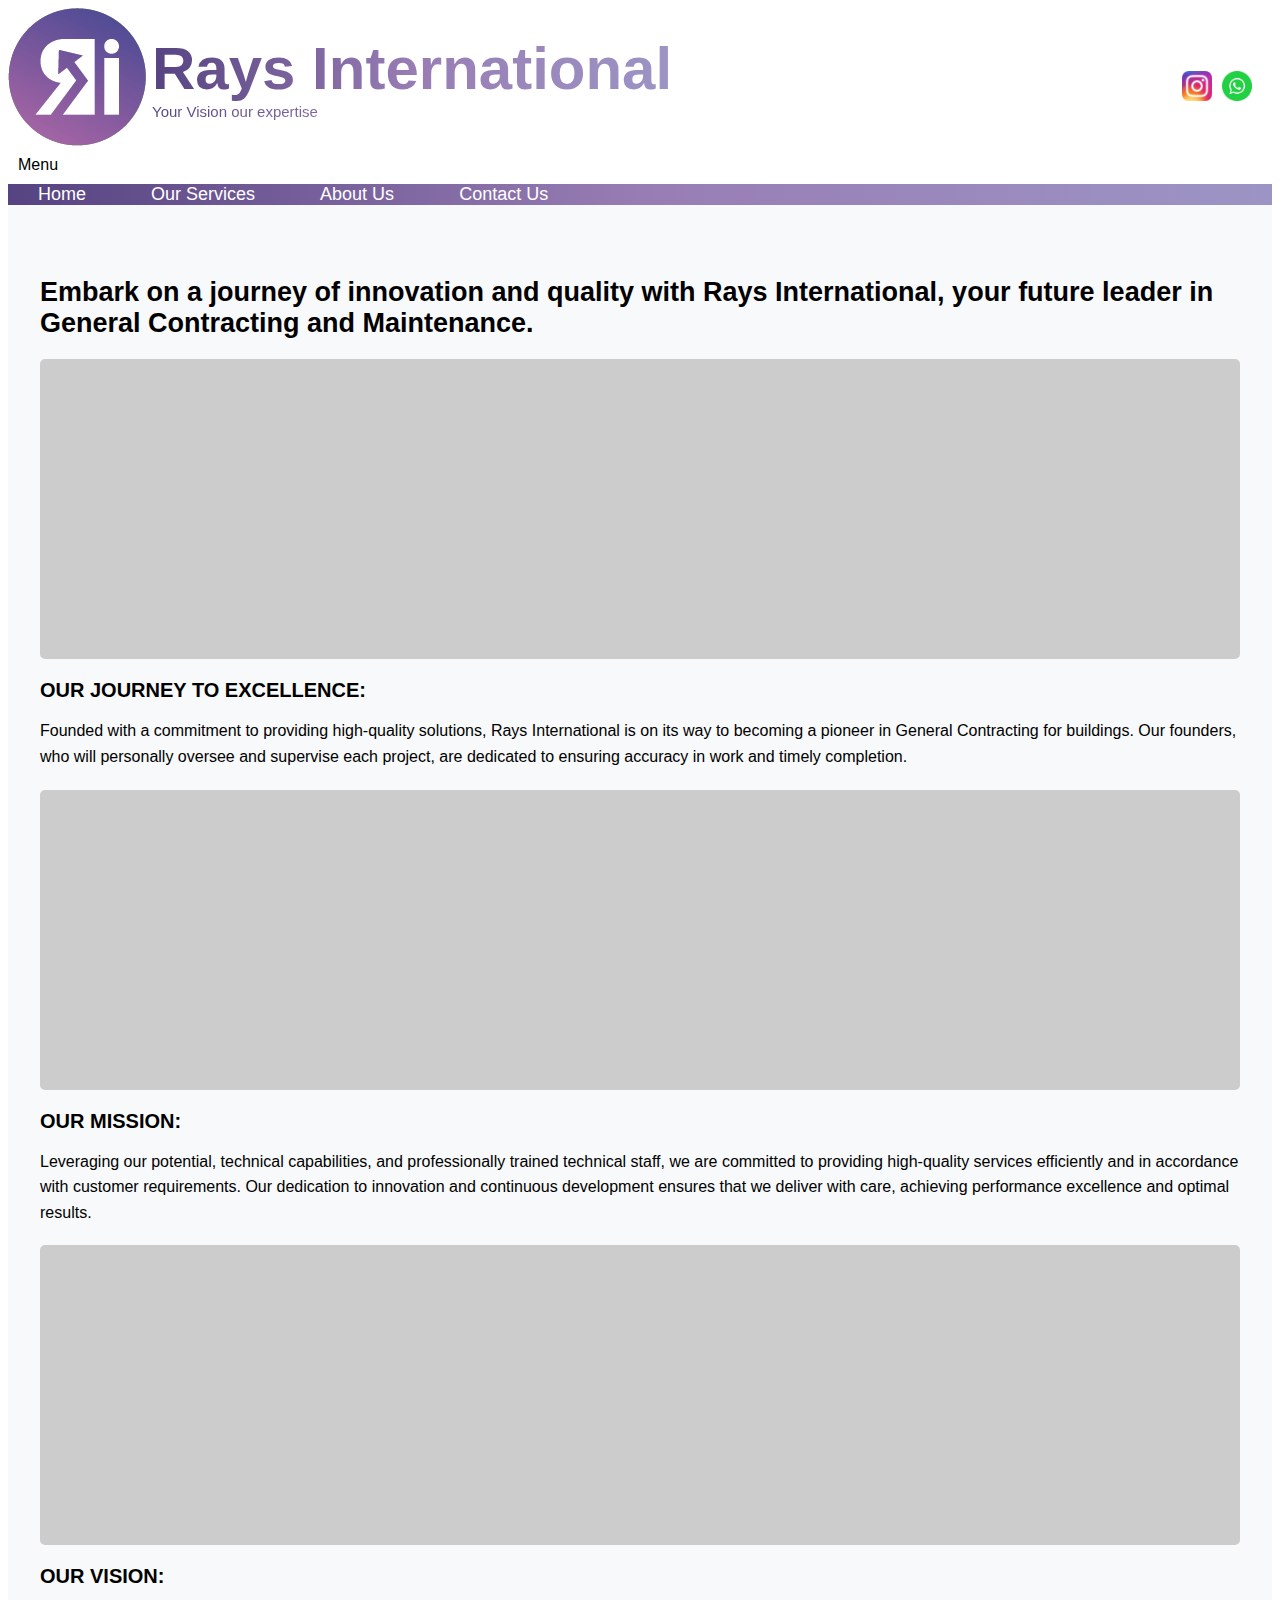
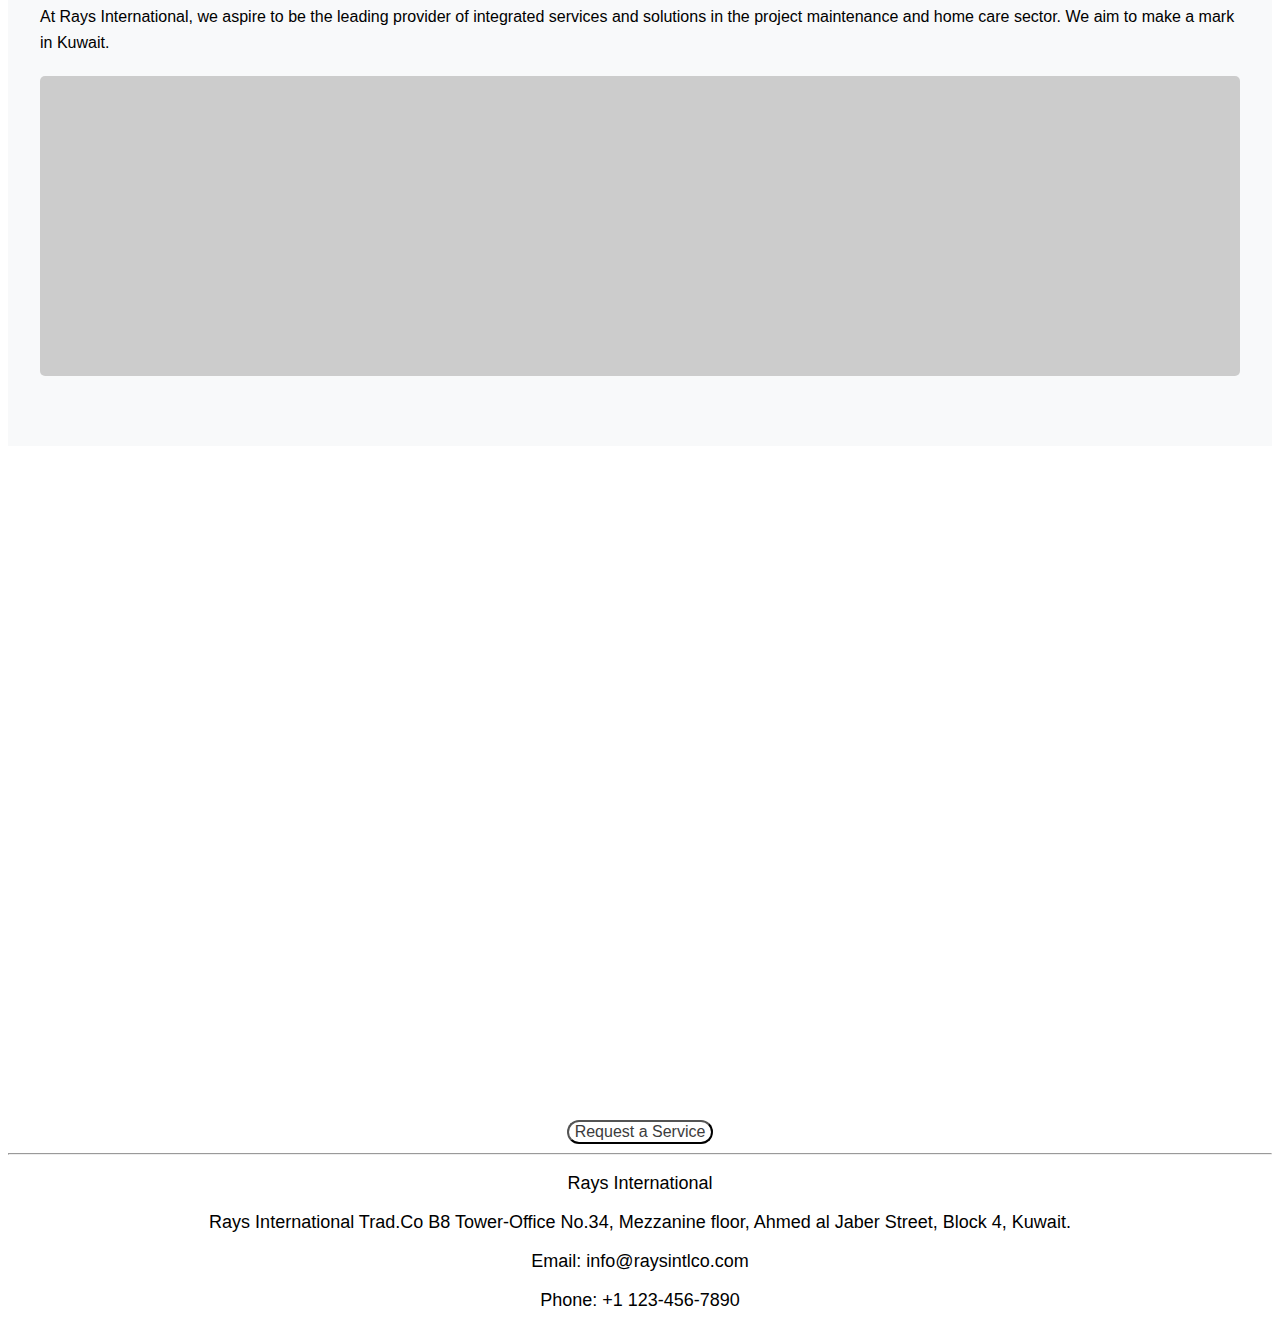
==== html/index.html @ 50ea3907 "new" ====
<!DOCTYPE html>
<html lang="en">
<head>
    <meta charset="UTF-8">
    <link rel="shortcut icon" type="x-icon" href="../assets/front.png">
    <meta name="viewport" content="width=device-width, initial-scale=1.0">
    <title>Rays International</title>
    <link rel="stylesheet" href="../css/style1.css">
</head>
<body>
    

    <header>
        <img id="mainlogo" src="../assets/front.png" alt="Your Logo">
        <div>
            <h1>Rays International</h1>
            <p>Your Vision our expertise</p>
        </div>
        <div class="social-links">
            <a href="https://www.instagram.com/raysinternationaltrading/" target="_blank" class="social-link"><img src="../assets/insta_icon.png" alt="Instagram"></a>
            <a href="#" class="social-link"><img src="../assets/whatsapp.png" alt="WhatsApp"></a>
        </div>
    </header>
    
    <button id="menu-toggle">Menu</button> <!-- Menu toggle button -->
    <nav>
        <a href="#home" class="nav_but">Home</a>
        <a href="#services" class="nav_but">Our Services</a>
        <a href="#about" class="nav_but">About Us</a>
        <a href="#contact" class="nav_but">Contact Us</a>
    </nav>

 
    <section id="company-details">
        <div class="container">
            <div class="row">
                <div class="col-md-6">
                    <h2>Embark on a journey of innovation and quality with Rays International, your future leader in General Contracting and Maintenance.</h2>
                </div>
                <div class="col-md-6">
                    <div class="image-placeholder"></div>
                </div>
            </div>
            <div class="row">
                <div class="col-md-6">
                    <h3>OUR JOURNEY TO EXCELLENCE:</h3>
                    <p>Founded with a commitment to providing high-quality solutions, Rays International is on its way to becoming a pioneer in General Contracting for buildings. Our founders, who will personally oversee and supervise each project, are dedicated to ensuring accuracy in work and timely completion.</p>
                </div>
                <div class="col-md-6">
                    <div class="image-placeholder"></div>
                </div>
            </div>
            <div class="row">
                <div class="col-md-6">
                    <h3>OUR MISSION:</h3>
                    <p>Leveraging our potential, technical capabilities, and professionally trained technical staff, we are committed to providing high-quality services efficiently and in accordance with customer requirements. Our dedication to innovation and continuous development ensures that we deliver with care, achieving performance excellence and optimal results.</p>
                </div>
                <div class="col-md-6">
                    <div class="image-placeholder"></div>
                </div>
            </div>
            <div class="row">
                <div class="col-md-6">
                    <h3>OUR VISION:</h3>
                    <p>At Rays International, we aspire to be the leading provider of integrated services and solutions in the project maintenance and home care sector. We aim to make a mark in Kuwait.</p>
                </div>
                <div class="col-md-6">
                    <div class="image-placeholder"></div>
                </div>
            </div>
        </div>
    </section>
    
   
    

    <section id="services">
        <div class="service">
            <img src="../assets/electricity.png" alt="Electricity">
            <h2>Electricity</h2>
        </div>
        <div class="service">
            <img src="../assets/cermaic.png" alt="Ceramic">
            <h2>Ceramic</h2>
        </div>
        <div class="service">
            <img src="../assets/aluminium.png" alt="Aluminium">
            <h2>Aluminium</h2>
        </div>
        <div class="service">
            <img src="../assets/satellite.png" alt="Aluminium">
            <h2>Satellite</h2>
        </div>
        <div class="service">
            <img src="../assets/airconditioning.png" alt="Aluminium">
            <h2>Air conditioning</h2>
        </div>
        <div class="service">
            <img src="../assets/plumbing.png" alt="Aluminium">
            <h2>Plumbing</h2>
        </div>
        <div class="service">
            <img src="../assets/paints.png" alt="Paints">
            <h2>Paints</h2>
        </div>
        <div class="service">
            <img src="../assets/intercom.png" alt="Aluminium">
            <h2>Intercom</h2>
        </div>

        <div class="service">
            <img src="../assets/restoration.png" alt="Aluminium">
            <h2>Restoration</h2>
        </div>
        <div class="service">
            <img src="../assets/cctv.jpg" alt="Aluminium">
            <h2>CCTV</h2>
        </div>
        <div class="service">
            <img src="../assets/manpower.png" alt="Aluminium">
            <h2>Manpower supply </h2>
        </div>
      
    </section>

    <div id="serviceContainer">
        <a href="service.html"><button type="submit" id="serviceButton" name="service">Request a Service</button></a>
    </div>
    
    <hr>
    <footer id="contact">
        <p>Rays International</p>
        <p>Rays International Trad.Co
            B8 Tower-Office No.34,
            Mezzanine floor,
            Ahmed al Jaber Street,
            Block 4, Kuwait.</p>
        <p>Email: info@raysintlco.com</p>
        <p>Phone: +1 123-456-7890</p>
    </footer>
    <script src="../Javascript/script.js"></script>
</body>
</html>
---- css/style1.css ----
@media screen and (max-width: 768px) {
    header {
        flex-direction: column;
        align-items: flex-start;
    }
    
    .social-links {
        justify-content: flex-start;
        padding-top: 0;
        margin-top: 10px; /* Adjust spacing */
    }

    .social-link {
        margin-left: 0;
        margin-right: 10px; /* Add margin to separate links */
    }

    header h1 {
        font-size: 40px; /* Adjust font size for smaller screens */
    }

    header p {
        font-size: 14px; /* Adjust font size for smaller screens */
    }

    #services {
        padding-top: 20px;
    }

    .service {
        width: 100%; /* Take full width on smaller screens */
    }

    #serviceContainer {
        padding: 0 20px; /* Add padding to center content */
    }

    form {
        width: 100%; /* Take full width on smaller screens */
    }
}

:root {
    --victoria: #564382;
    --lavender-gray: #CEC3DF;
    --lavender-purple: #987DB4;
    --blue-bell: #9C94C4;
    font-size: 18px;
    font-family:'Segoe UI', Tahoma, Geneva, Verdana, sans-serif;
    --display: flex;
  }
  header {
    display: flex;
    align-items: center;
  }

header div {
    margin-right: 10px; /* Add some space between text and logo */
    margin-right: 20px; /* Add some space between logo and text */

}
.social-links {
    display: flex;
    align-items: center;
    /* Adjust margin and padding as needed */
    margin-left: auto; /* Align to the right */
    padding-top: 10px;
}

.social-link {
    margin-left: 10px; /* Add space between social links */
    /* Adjust the width and height to make the icons smaller */
    width: 30px;
    height: 30px;
text-decoration: none;
color: white;
margin-top: 10%;  
}

/* Adjust the size of the images within the social links */
.social-link img {
    width: 100%; /* Make the images fill the container */
    height: auto; /* Maintain aspect ratio */
}


.social-link:hover {
    color: white; /* Adjust hover color as needed */
}

header h1 {
    font-size: 60px;
    font-weight: bold;
    background: linear-gradient(to right, var(--victoria), var(--lavender-purple), var(--blue-bell));
    -webkit-background-clip: text; /* Apply gradient as text color for WebKit browsers */
    -webkit-text-fill-color: transparent; /* Hide original text color for WebKit browsers */
    margin: 0; /* Remove default margin */
}

header p {
    font-size: smaller; /* You can adjust the size as needed */
    background: linear-gradient(to right, var(--victoria), var(--lavender-purple), var(--blue-bell));
    -webkit-background-clip: text; /* Apply gradient as text color for WebKit browsers */
    -webkit-text-fill-color: transparent; /* Hide original text color for WebKit browsers */
    margin: 0; /* Reset margin */
}



/* 
#rays {
    /* Optional: Adjust any additional styling for the heading 
} */

/* nav {
    background: linear-gradient(to right, var(--victoria), var(--lavender-purple), var(--blue-bell));
    position: relative; 
}

nav .nav_but{
    text-decoration: none;
color:white;
padding: 30px;

}


nav .nav_but#hoover{
    position: relative;
    color: black;
} */

nav {
    position: relative;
    background: linear-gradient(to right, var(--victoria), var(--lavender-purple), var(--blue-bell));

    overflow: hidden; /* Ensures the oval shape is contained within the nav */
 
    
}
nav.show-nav {
    display: flex;
    flex-direction: column;
    position: absolute;
    top: 100%;
    left: 0;
    width: 100%;
    background: #fff; /* Background color for the menu */
    z-index: 1;
}

    
#menu-toggle {
    display: block;
    background: none;
    border: none;
    cursor: pointer;
    padding: 10px;
    font-size: 16px;
}

nav::before {
    content: "";
    position: absolute;
    top: 0;
    left: 50%;
    transform: translateX(-50%);
    width: 100%;
    height: 60px; /* Adjust the height of the oval as needed */
    background-color: white;
    border-radius: 50%;
    z-index: -1; /* Ensure the oval shape is behind the nav content */
}

nav .nav_but {
    text-decoration: none;
    color: white;
    padding: 30px;
    position: relative; /* Ensure proper stacking context for z-index */
}

nav .nav_but:hover {
    color: black;
    text-decoration: none;
}

body{
    /* background: linear-gradient(to right, var(--victoria), var(--lavender-gray), var(--lavender-purple), var(--blue-bell)); */
   
    align-items: center;
    display: block;
    
}
/* company */

#company-details {
    padding: 50px 0;
    background-color: #f8f9fa; /* Example background color */
}

#company-details .container {
    max-width: 1200px;
    margin: 0 auto;
}

#company-details h2,
#company-details h3,
#company-details p,
#company-details .image-placeholder {
    opacity: 0;
    transition: opacity 2s ease-in-out; /* Fade transition */
}

#company-details h2,
#company-details h3 {
    margin-bottom: 20px;
}

#company-details h3 {
    font-size: 20px;
    font-weight: bold;
    margin-bottom: 10px;
}

#company-details p {
    font-size: 16px;
    line-height: 1.6;
    margin-bottom: 20px;
}

.image-placeholder {
    width: 100%;
    height: 300px; /* Example height */
    background-color: #ccc; /* Placeholder background color */
    border-radius: 5px;
    margin-bottom: 20px;
}

#company-details .fade-in {
    opacity: 1;
}










footer{
    display: block;
    text-align: center;
    /* align-items:center; */
}


#services {
    display: flex;
    flex-wrap: wrap;
    justify-content: space-around;
    padding-top: 50px; /* Add some padding to avoid content being hidden under fixed header */
    
}


.service {
    text-align: center;
    margin-bottom: 20px;
    width: calc(33.33% - 20px);
    opacity: 0;
    transition: opacity 1s ease; /* Smooth transition for opacity */
}

.service img {
    width: 100px;
    height: 100px;
    margin-bottom: 10px;
}

.service h2 {
    font-size: 18px;
    margin: 0;
}

#serviceContainer {
    text-align: center; /* Center button horizontally */
}

#serviceButton {
    /* Add any additional styling for the button */
    /* background: linear-gradient(to right, var(--victoria), var(--lavender-purple), var(--blue-bell)); */
    background-color: white;
    font-family: 'Franklin Gothic Medium', 'Arial Narrow', Arial, sans-serif;
    color:rgb(60, 60, 60);
    font-size:medium;
    border-radius: 20px;
   padding: auto;

}
#serviceButton:hover {
   
    background: linear-gradient(to right, var(--victoria), var(--lavender-purple), var(--blue-bell));
    color:white ;
    /* font-family: 'Franklin Gothic Medium', 'Arial Narrow', Arial, sans-serif; */

}

/* section {
    height: 500px;
    background-color: #f0f0f0;
    border-bottom: 1px solid #ccc;
    display: flex;
    justify-content: center;
    align-items: center;
    font-size: 24px;
  } */


  form {
    background-color: var(--lavender-gray); /* Apply background color */
    padding: 30px; /* Add padding */
    border-radius: 10px; /* Add border radius */
    box-shadow: 0 0 10px rgba(0, 0, 0, 0.1); /* Add a shadow effect */
    /* width: 400px; Set form width */
    margin: 0 auto; /* Center horizontally */
    width: 80%; /* Adjust form width for smaller screens
}

form div {
    margin-bottom: 20px; /* Add space between form elements */
}

form label {
    display: block; /* Make labels block-level elements */
    margin-bottom: 5px; /* Add space below labels */
    color: var(--victoria); /* Apply text color */
}

form input[type="text"],
form input[type="email"],
form select,
form textarea {
    width: 100%; /* Make inputs full width */
    padding: 10px; /* Add padding */
    border: 1px solid var(--blue-bell); /* Apply border color */
    border-radius: 5px; /* Add border radius */
}

form textarea {
    height: 100px; /* Adjust textarea height */
}

form button {
    background-color: var(--lavender-purple); /* Apply button background color */
    color: white; /* Apply button text color */
    padding: 10px 20px; /* Add padding */
    border: none; /* Remove border */
    border-radius: 5px; /* Add border radius */
    cursor: pointer; /* Change cursor on hover */
    transition: background-color 0.3s; /* Add transition effect */
}

form button:hover {
    background-color: var(--blue-bell); /* Change background color on hover */
}
#service option[disabled] {
    color: gray;
}
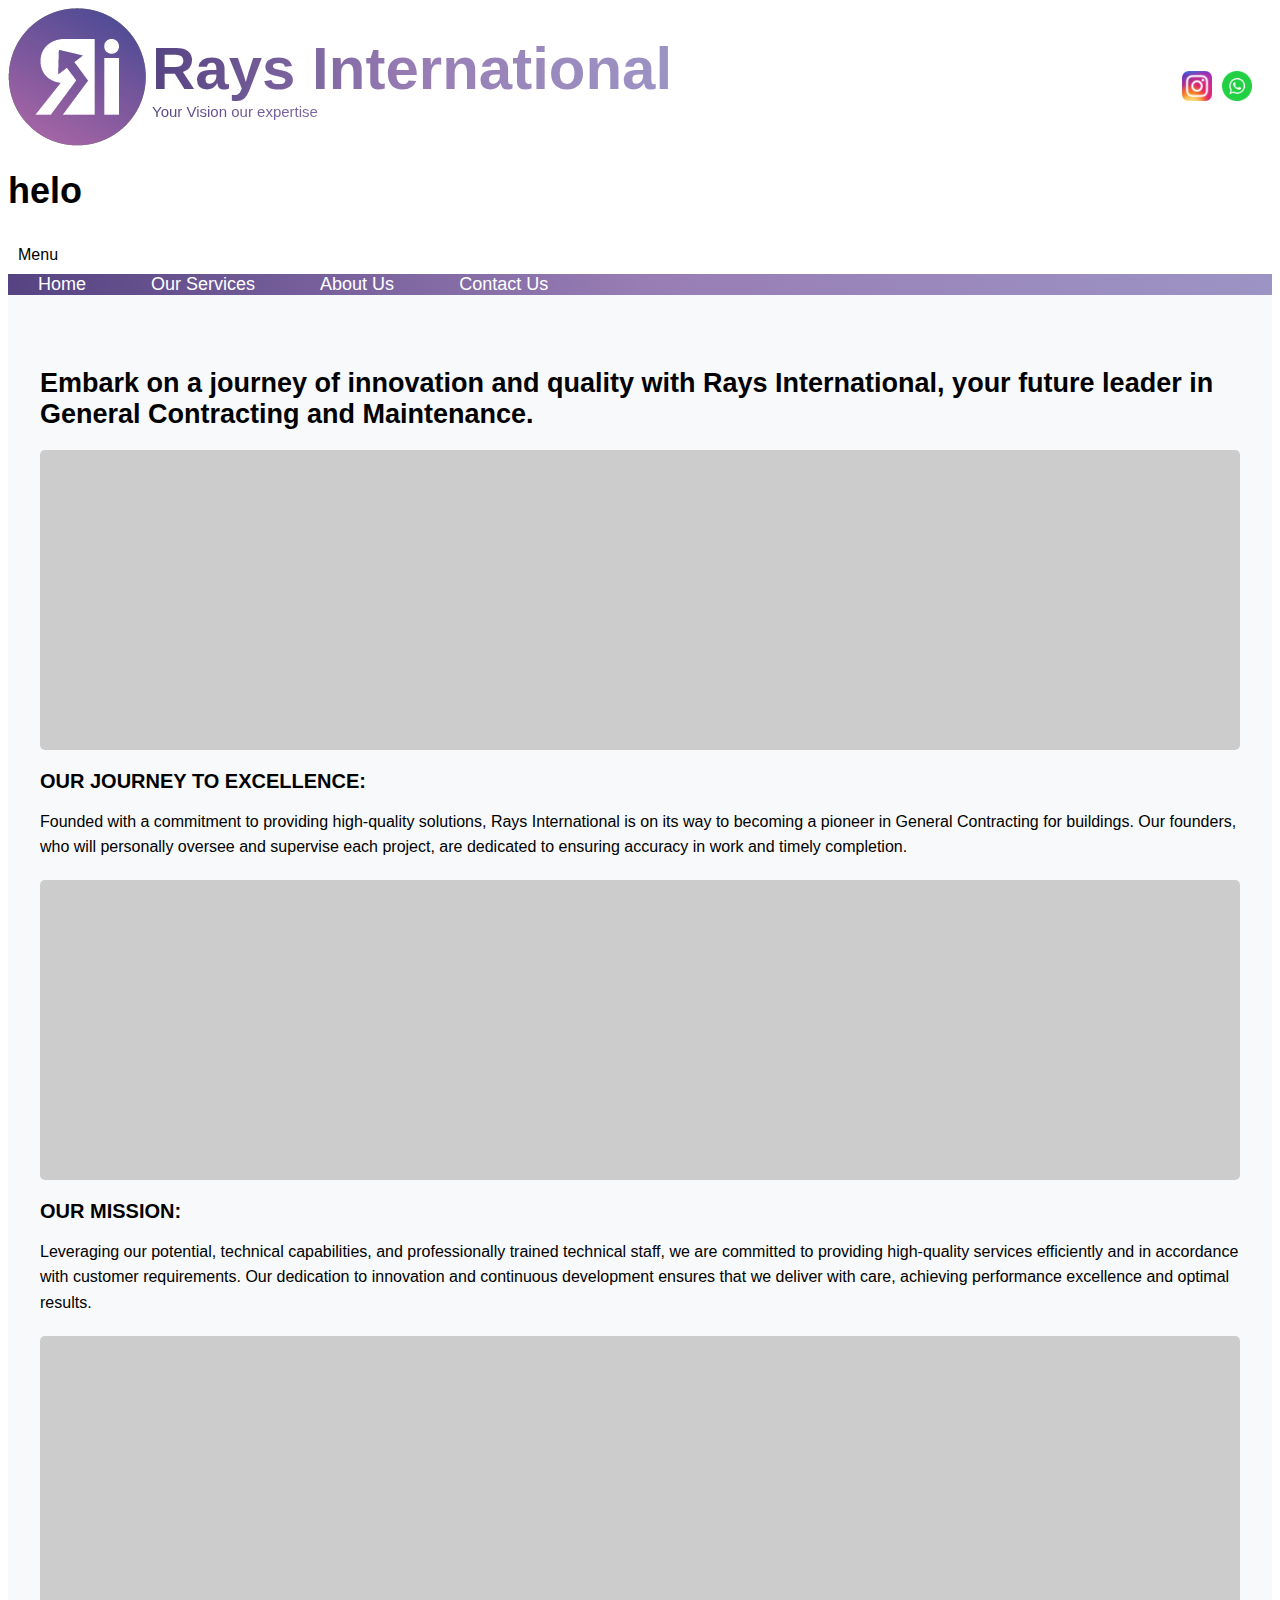
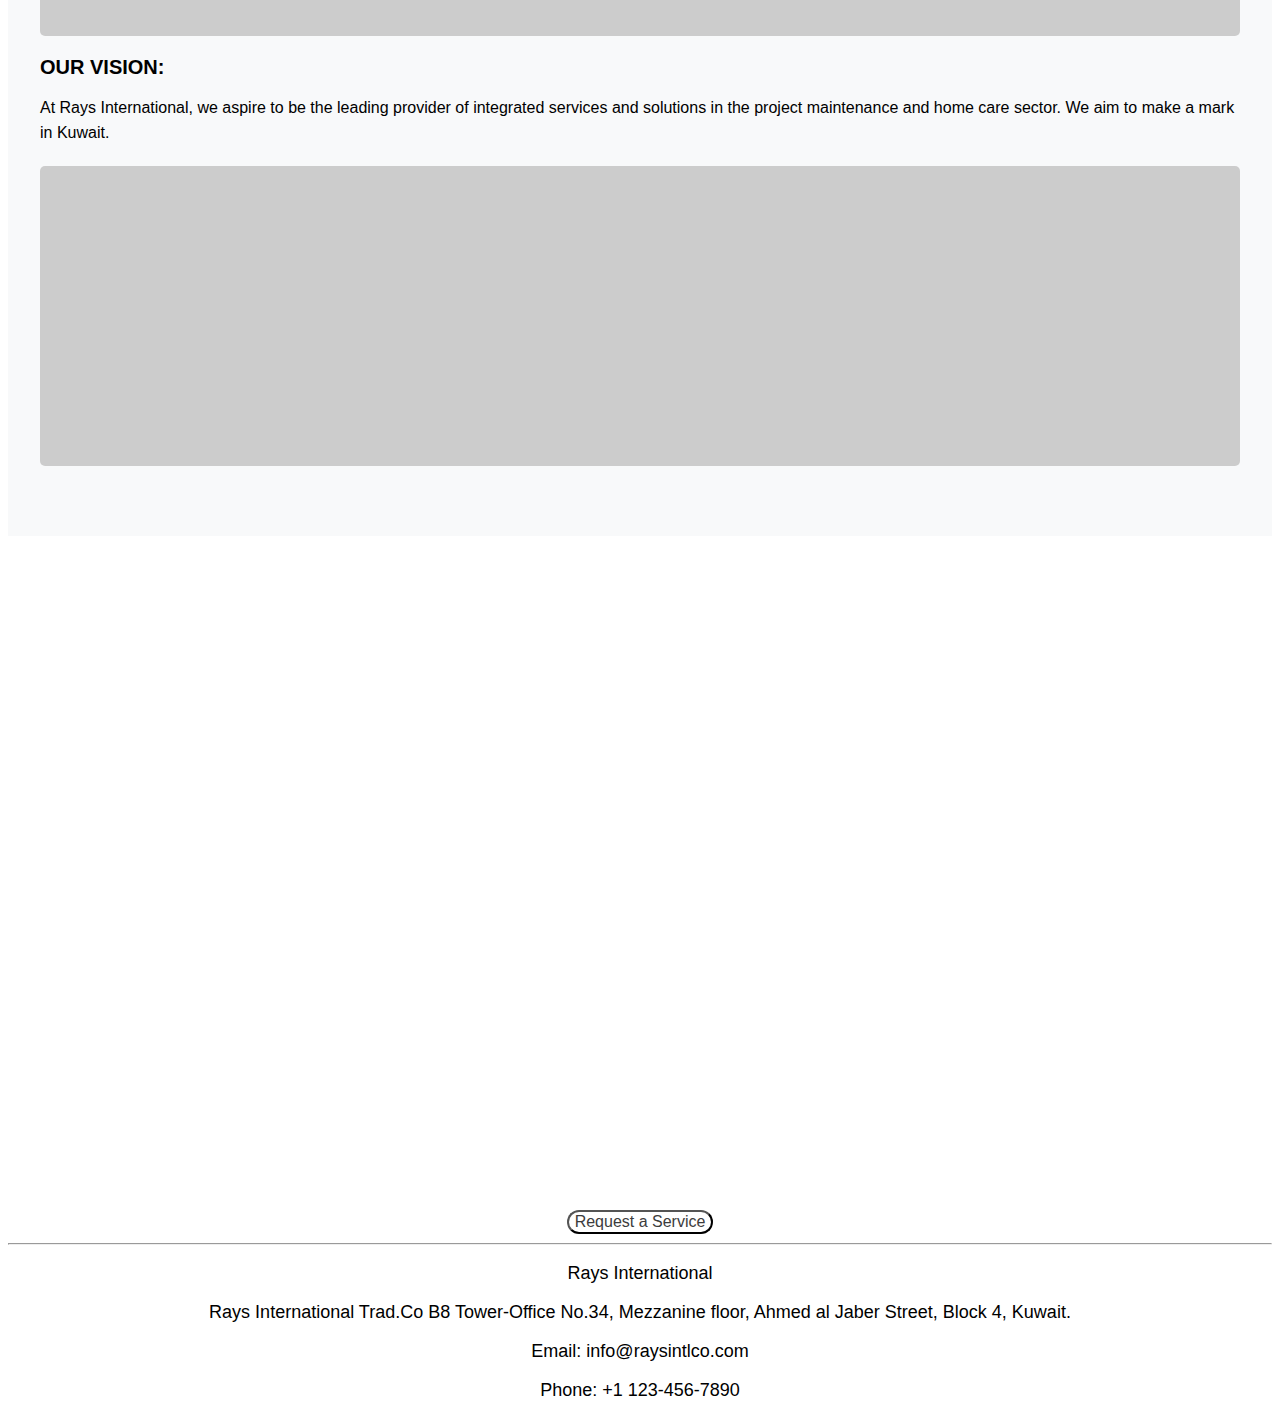
==== commit c8e89412: "test" ====
--- a/html/index.html
+++ b/html/index.html
@@ -21,7 +21,7 @@
             <a href="#" class="social-link"><img src="../assets/whatsapp.png" alt="WhatsApp"></a>
         </div>
     </header>
-    
+    <h1>helo</h1>
     <button id="menu-toggle">Menu</button> <!-- Menu toggle button -->
     <nav>
         <a href="#home" class="nav_but">Home</a>
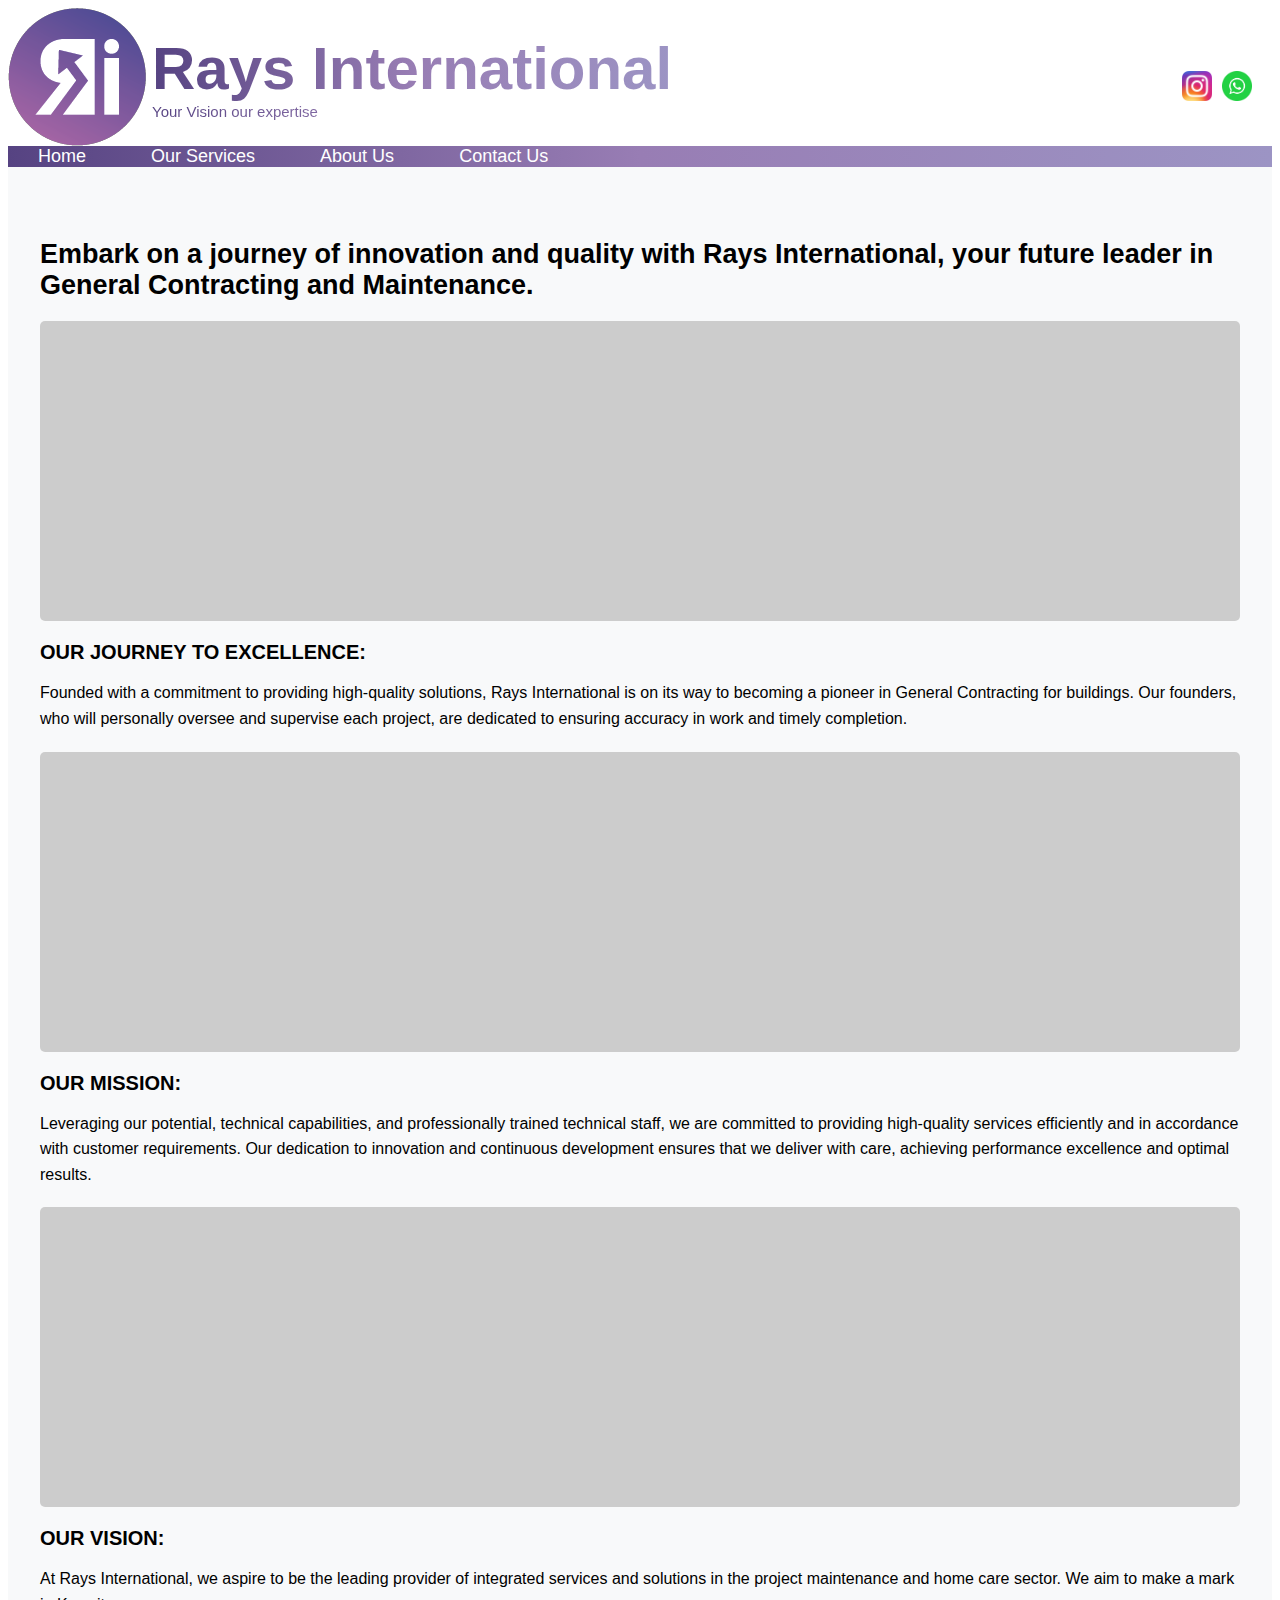
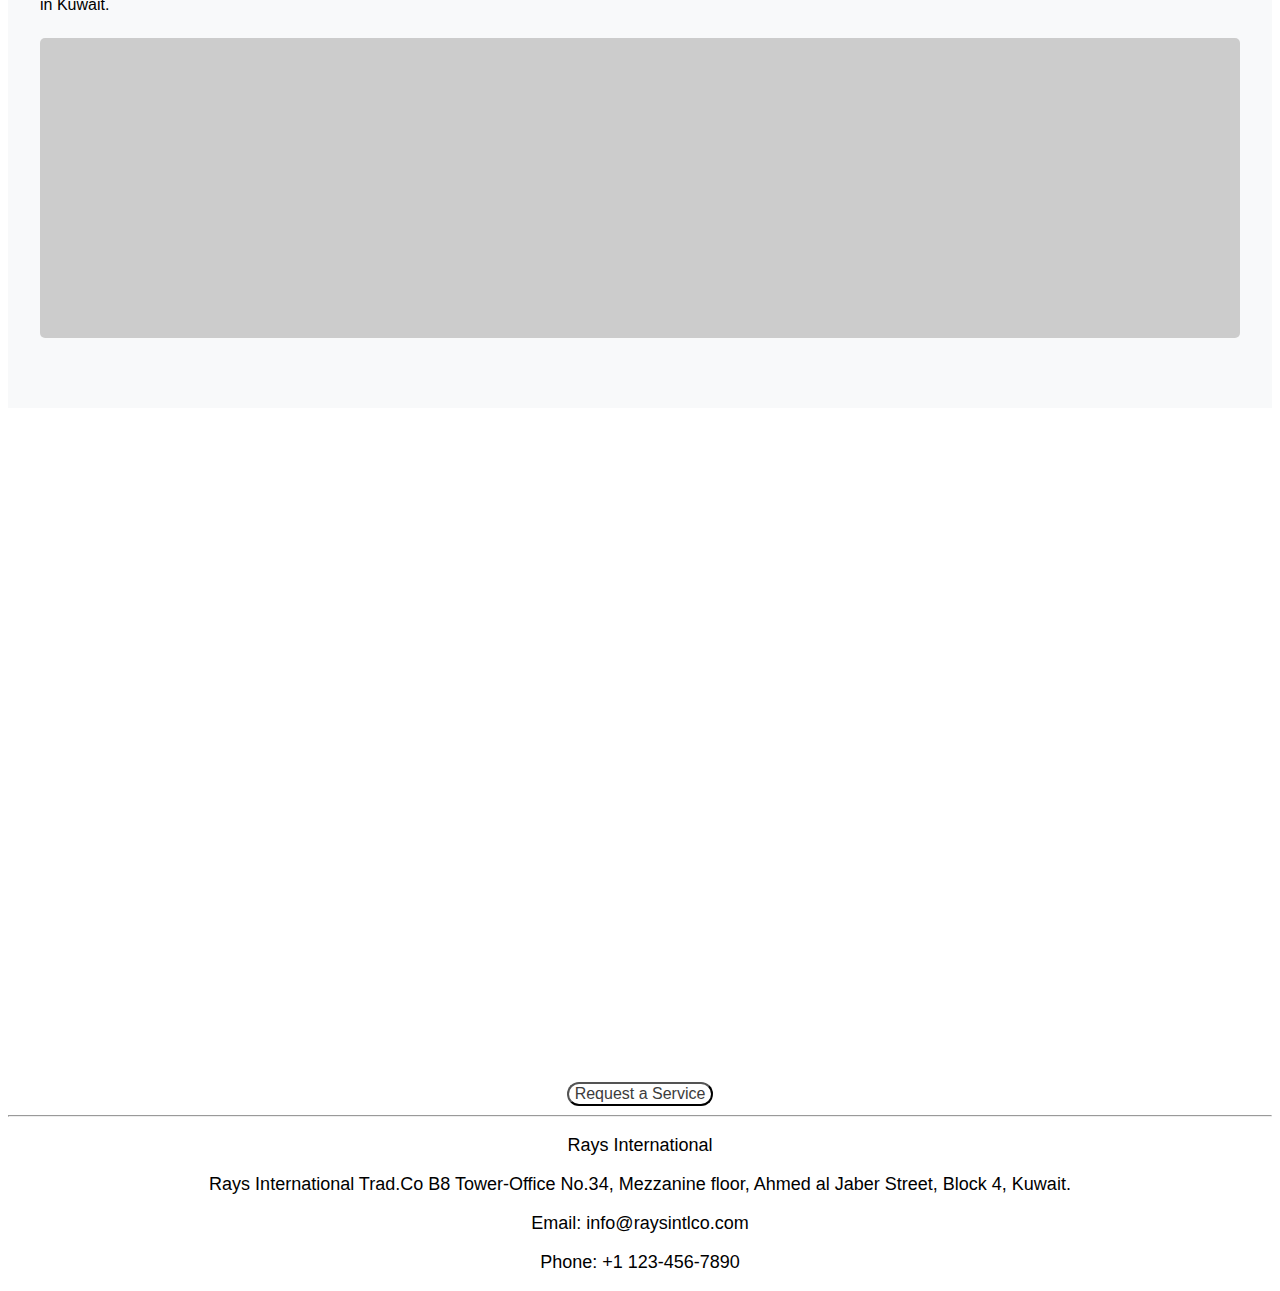
==== commit e1f9e54f: "yes" ====
--- a/html/index.html
+++ b/html/index.html
@@ -21,9 +21,8 @@
             <a href="#" class="social-link"><img src="../assets/whatsapp.png" alt="WhatsApp"></a>
         </div>
     </header>
-    <h1>helo</h1>
-    <button id="menu-toggle">Menu</button> <!-- Menu toggle button -->
-    <nav>
+
+   <nav>
         <a href="#home" class="nav_but">Home</a>
         <a href="#services" class="nav_but">Our Services</a>
         <a href="#about" class="nav_but">About Us</a>
--- a/css/style1.css
+++ b/css/style1.css
@@ -135,28 +135,7 @@
     background: linear-gradient(to right, var(--victoria), var(--lavender-purple), var(--blue-bell));
 
     overflow: hidden; /* Ensures the oval shape is contained within the nav */
- 
-    
-}
-nav.show-nav {
-    display: flex;
-    flex-direction: column;
-    position: absolute;
-    top: 100%;
-    left: 0;
-    width: 100%;
-    background: #fff; /* Background color for the menu */
-    z-index: 1;
-}
-
-    
-#menu-toggle {
-    display: block;
-    background: none;
-    border: none;
-    cursor: pointer;
-    padding: 10px;
-    font-size: 16px;
+
 }
 
 nav::before {
